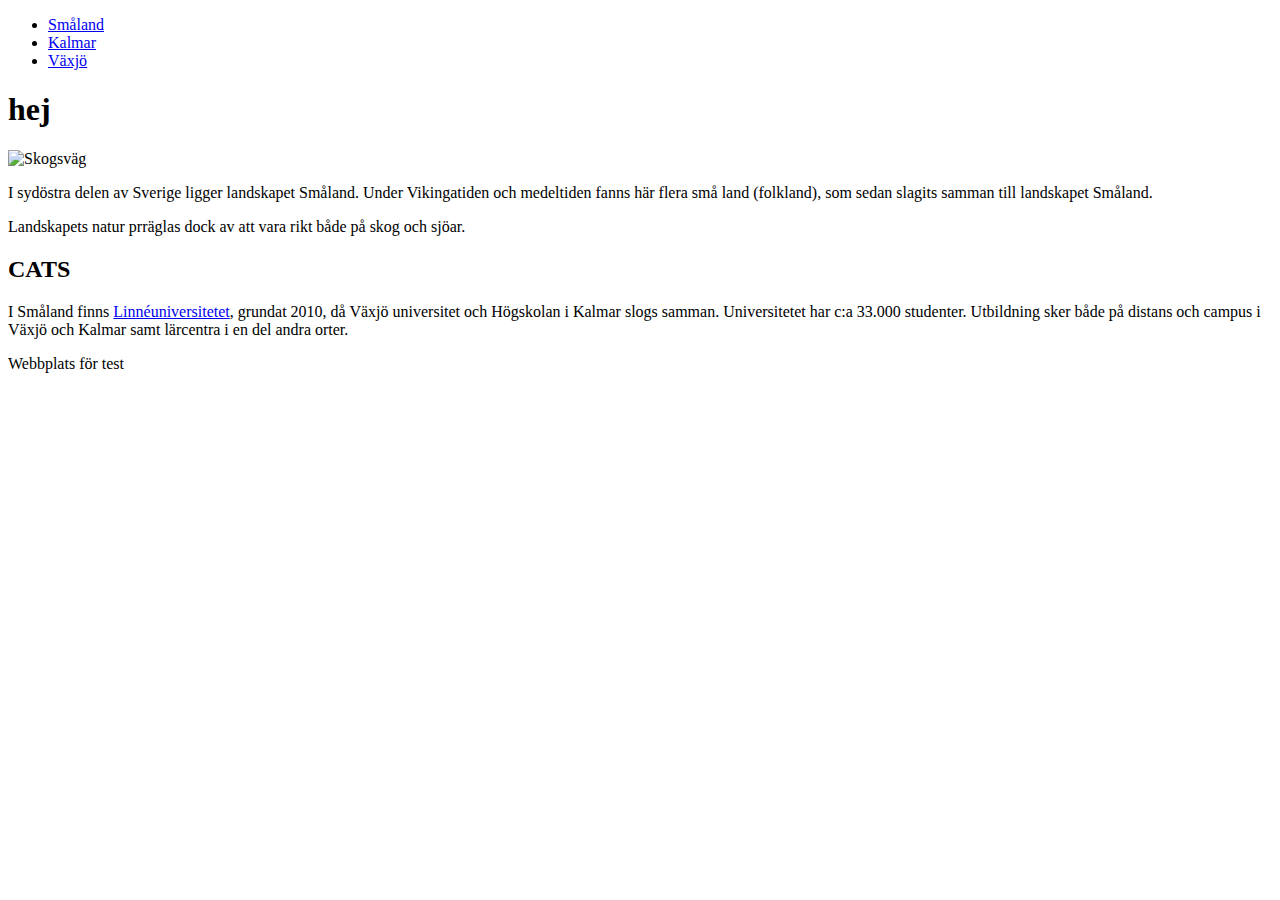
==== index.html @ 6c96ca43 "Update index.html" ====
<!DOCTYPE html>
<html lang="sv">
<head>
    <meta charset="UTF-8">
    <meta name="viewport" content="width=device-width, initial-scale=1.0">
    <title>This is my awsoooooome website</title>
    <link rel="stylesheet" href="css/style.css">
</head>
<body>
    <nav>
        <ul>
            <li><a href="index.html" id="thisPage">Småland</a></li>
            <li><a href="kalmar.html">Kalmar</a></li>
            <li><a href="vaxjo.html">Växjö</a></li>
        </ul>
    </nav>
    <header>
        <h1>hej </h1>
    </header>
    <main>
        <img src="img/forestroad.jpg" alt="Skogsväg" class="floatRight">
        <p>I sydöstra delen av Sverige ligger landskapet Småland. Under Vikingatiden och medeltiden fanns här flera små land (folkland), som sedan slagits samman till landskapet Småland.</p>
        <p>Landskapets natur prräglas dock av att vara rikt både på skog och sjöar.</p>
        <h2>CATS</h2>
        <p>I Småland finns <a href="http://lnu.se" target="_blank">Linnéuniversitetet</a>, grundat 2010, då Växjö universitet och Högskolan i Kalmar slogs samman. Universitetet har c:a 33.000 studenter. Utbildning sker både på distans och campus i Växjö och Kalmar samt lärcentra i en del andra orter.</p>
    </main>
    <footer>
        Webbplats för test
    </footer>
</body>
</html>
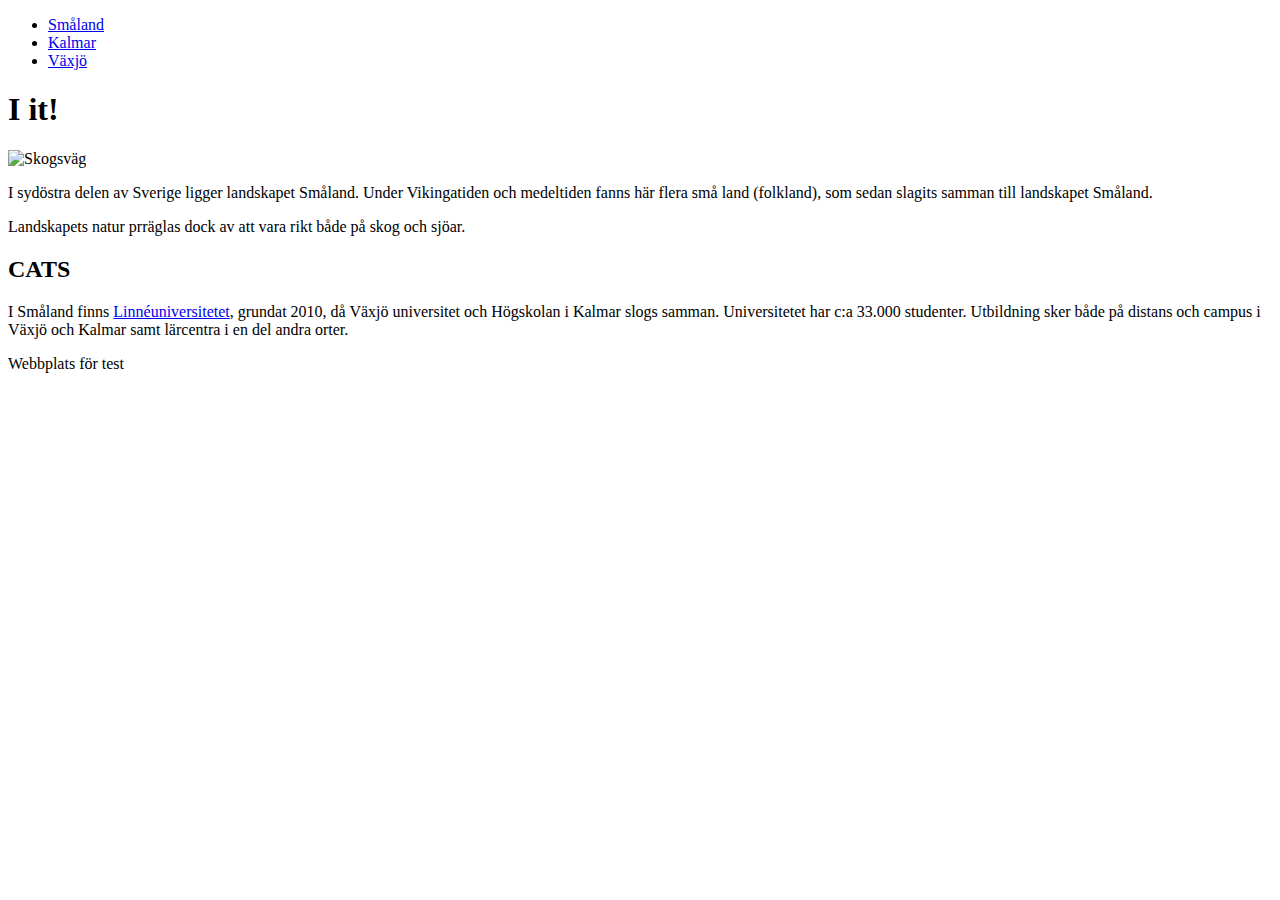
==== commit d492d006: "Update index.html" ====
--- a/index.html
+++ b/index.html
@@ -15,7 +15,7 @@
         </ul>
     </nav>
     <header>
-        <h1>hej </h1>
+        <h1>I  it!</h1>
     </header>
     <main>
         <img src="img/forestroad.jpg" alt="Skogsväg" class="floatRight">
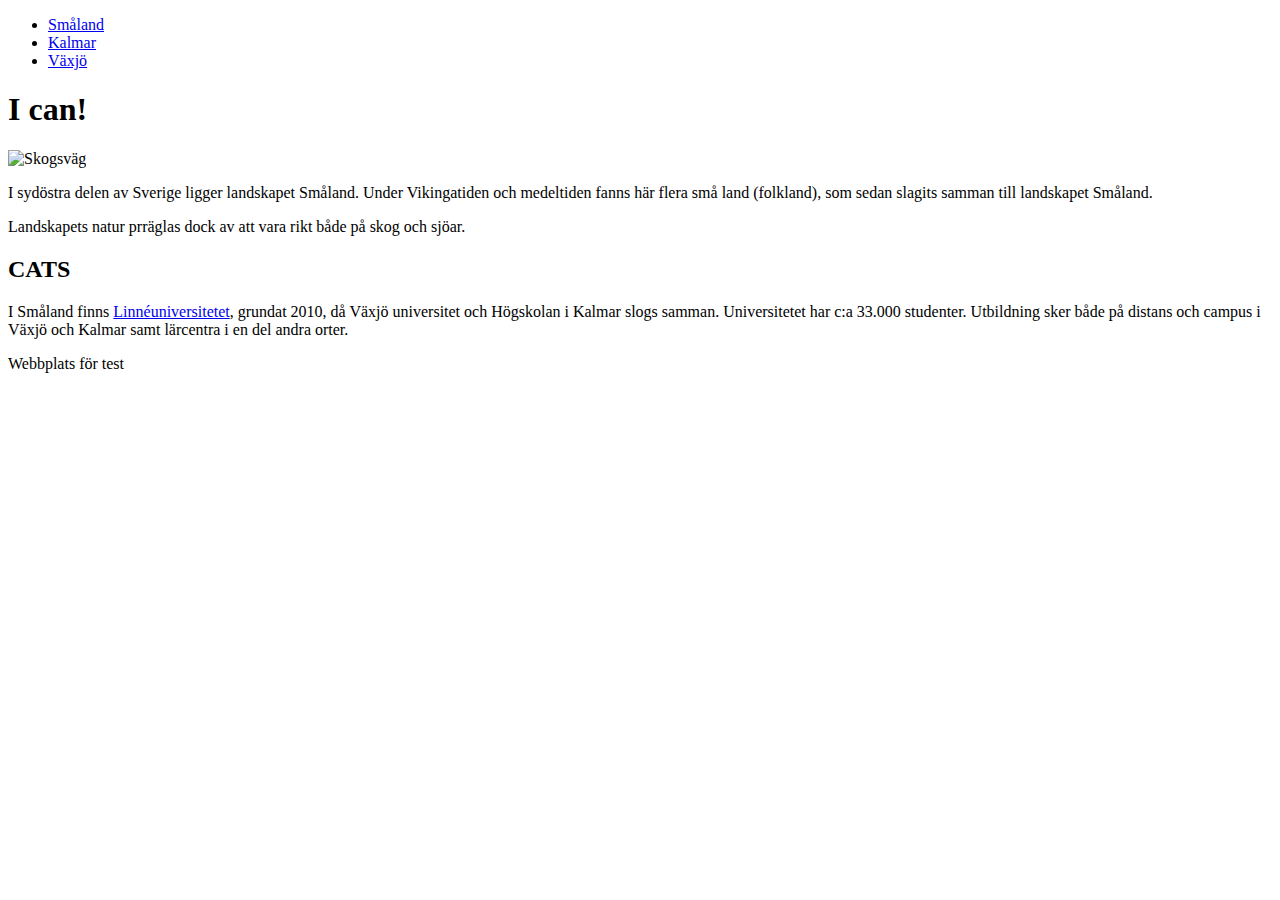
==== commit 9d77bfb1: "Update index.html" ====
--- a/index.html
+++ b/index.html
@@ -3,7 +3,7 @@
 <head>
     <meta charset="UTF-8">
     <meta name="viewport" content="width=device-width, initial-scale=1.0">
-    <title>This is my awsoooooome website</title>
+    <title>malte </title>
     <link rel="stylesheet" href="css/style.css">
 </head>
 <body>
@@ -15,7 +15,7 @@
         </ul>
     </nav>
     <header>
-        <h1>I  it!</h1>
+        <h1>I can!</h1>
     </header>
     <main>
         <img src="img/forestroad.jpg" alt="Skogsväg" class="floatRight">
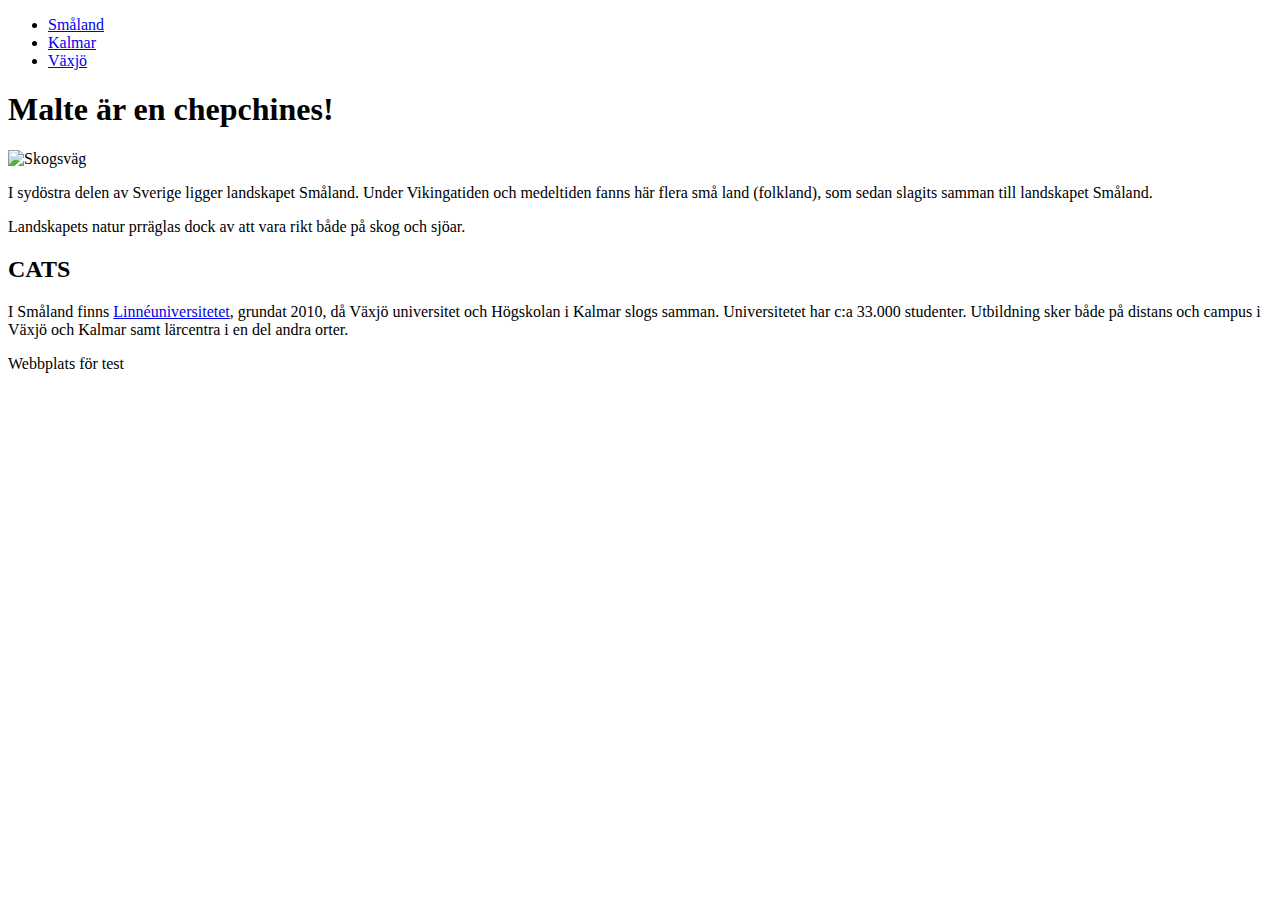
==== commit 543202dc: "Update index.html" ====
--- a/index.html
+++ b/index.html
@@ -15,7 +15,7 @@
         </ul>
     </nav>
     <header>
-        <h1>I can!</h1>
+        <h1> Malte är en chepchines!</h1>
     </header>
     <main>
         <img src="img/forestroad.jpg" alt="Skogsväg" class="floatRight">
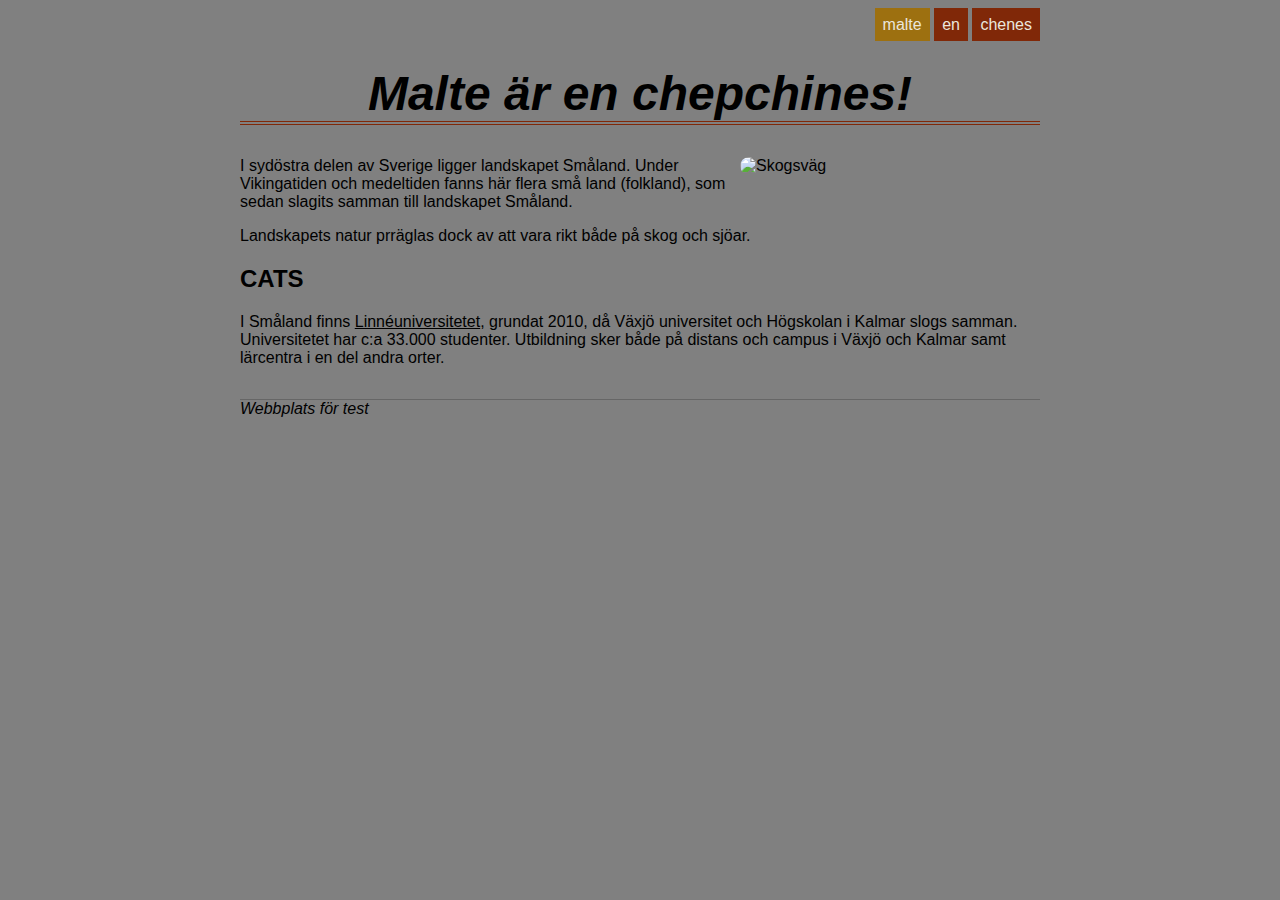
==== commit 0daf7ed9: "Update index.html" ====
--- a/index.html
+++ b/index.html
@@ -9,16 +9,16 @@
 <body>
     <nav>
         <ul>
-            <li><a href="index.html" id="thisPage">Småland</a></li>
-            <li><a href="kalmar.html">Kalmar</a></li>
-            <li><a href="vaxjo.html">Växjö</a></li>
+            <li><a href="index.html" id="thisPage">malte</a></li>
+            <li><a href="kalmar.html">en</a></li>
+            <li><a href="vaxjo.html">chenes</a></li>
         </ul>
     </nav>
     <header>
         <h1> Malte är en chepchines!</h1>
     </header>
     <main>
-        <img src="img/forestroad.jpg" alt="Skogsväg" class="floatRight">
+        <img src="https://wallpaperaccess.com/full/7256255.png" alt="Skogsväg" class="floatRight">
         <p>I sydöstra delen av Sverige ligger landskapet Småland. Under Vikingatiden och medeltiden fanns här flera små land (folkland), som sedan slagits samman till landskapet Småland.</p>
         <p>Landskapets natur prräglas dock av att vara rikt både på skog och sjöar.</p>
         <h2>CATS</h2>
--- a/css/style.css
+++ b/css/style.css
@@ -0,0 +1,90 @@
+@charset "UTF-8";
+
+html, body, header, nav, main, footer, div, section, article, aside {
+    margin:0;
+    padding:0;
+}
+
+html {
+    font-size: 16px;
+}
+
+body {
+    max-width: 800px;
+    margin: 0 auto;
+    padding: 0 8px;
+    background-color : grey;
+    color: black;
+    font-family: Verdana, Geneva, Tahoma, sans-serif;
+}
+
+nav ul {
+    text-align: right;
+    list-style: none;
+}
+
+nav li {
+    display: inline;
+}
+
+nav a:link,
+nav a:visited {
+    text-decoration: none;
+    padding: 0.5rem;
+    background-color: #802808;
+    color: #ebe6dc;
+}
+
+nav a:hover,
+nav a:active {
+    background-color: #b1461f;
+    color: #dfb666;
+}
+#thisPage {
+    background-color: #9d7010;
+    color: #ebe6dc;
+}
+
+h1,
+h2,
+h3 {
+    color: Black;
+}
+
+h1 {
+    border-bottom: 4px double #802808;
+    font-style: italic;
+    font-size: 3rem;
+    text-align: center;
+}
+
+a:link,
+a:visited {
+    color: #000000;
+}
+
+a:hover,
+a:active {
+    color: #ff0000;
+    background-color: #FC6;
+}
+
+img {
+    max-width: 100%;
+    border-radius: 20px;
+}
+
+.floatRight {
+    float: right;
+    width: 300px;
+    max-width:50%;
+    margin-left: 10px;
+    margin-bottom: 10px;
+}
+
+footer {
+    clear: both;
+    margin-top: 2rem;
+    border-top:1px solid #666666;
+    font-style: italic;
+}
